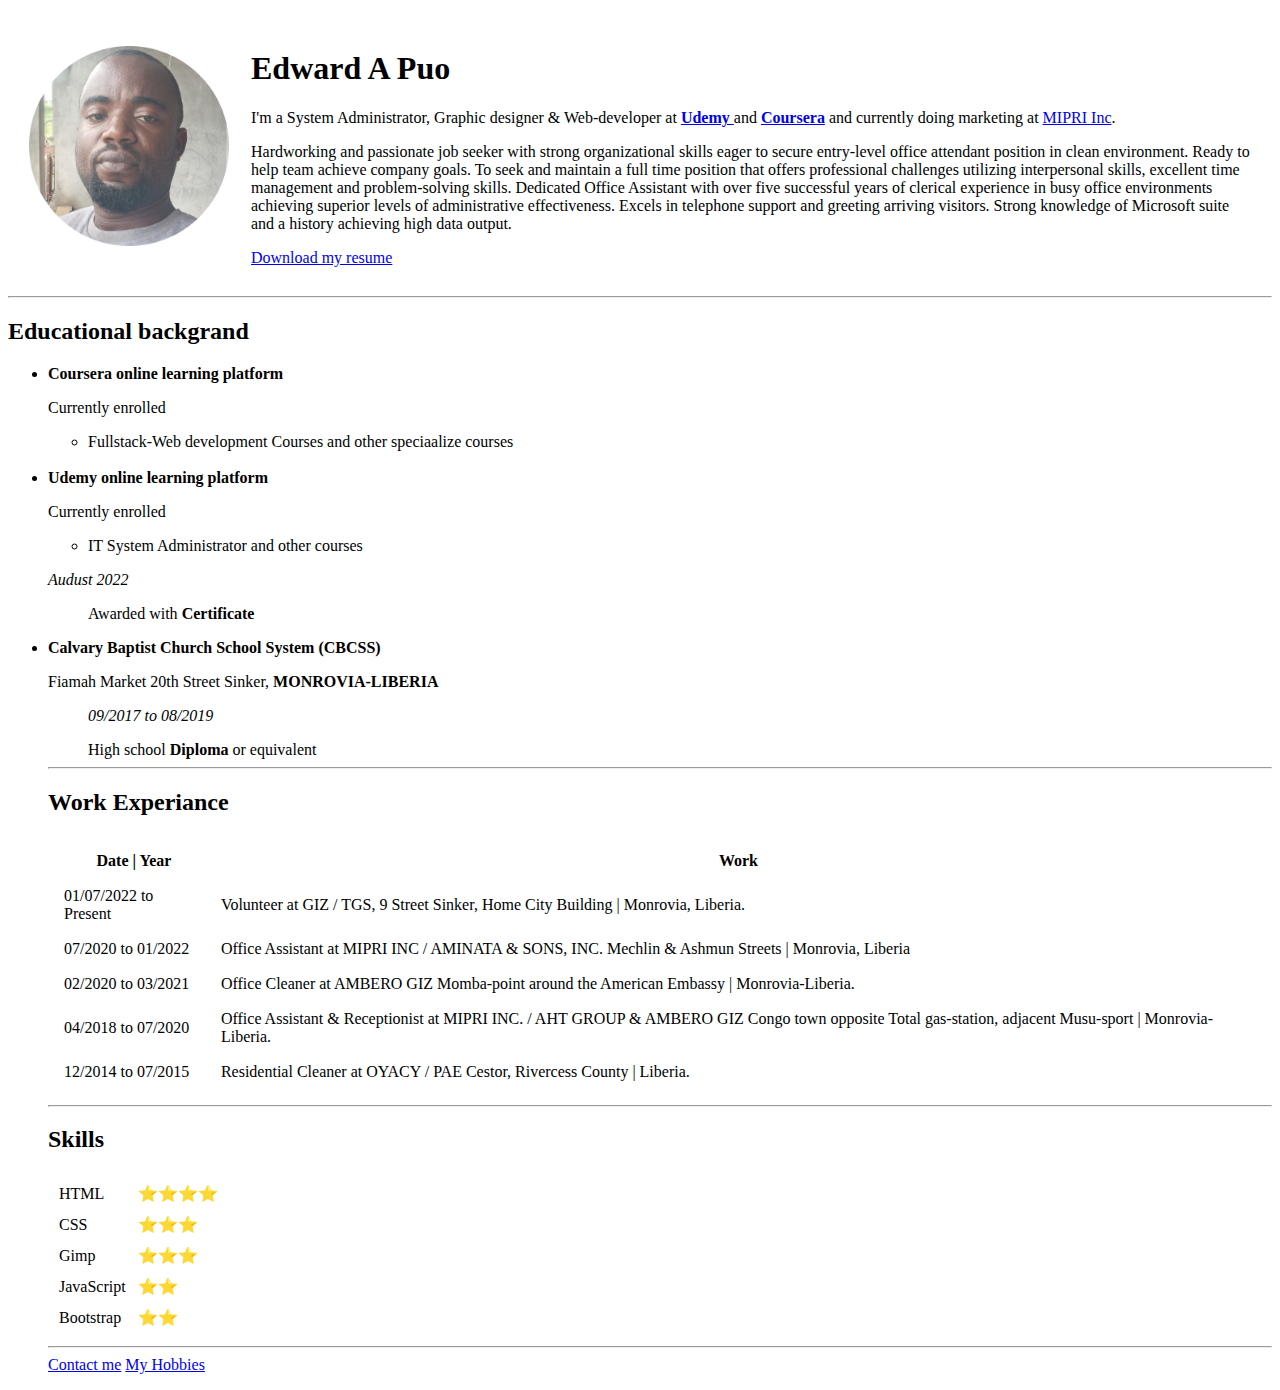
==== index.html @ 21acfcd4 "Add initial CV website files" ====
<!DOCTYPE html>
<html lang="en">
  <head>
    <meta charset="UTF-8" />
    <meta http-equiv="X-UA-Compatible" content="IE=edge" />
    <meta name="viewport" content="width=device-width, initial-scale=1.0" />
    <title>edora 705</title>
  </head>
  <body>
      <table cellspacing="20">
        <tr>
          <td>
            <img src="edmundDad.png" width="200" height="200" alt="profile pic" />
          </td>
          <td>
            <h1>Edward A Puo</h1>
            <p>I'm a System Administrator, Graphic designer & Web-developer at <strong><a href="https://www.udemy.com/user/edward-a-puo/"> Udemy </a></strong>and <strong><a href="https://www.coursera.org/user/36ee3b3c507456ba98781ea6361f4339"> Coursera</a></strong> and currently doing marketing at <a href="https://fb.watch/fRlteB3atx/">MIPRI Inc</a>.</p>
            <p>
              Hardworking and passionate job seeker with strong organizational skills
              eager to secure entry-level office attendant position in clean
              environment. Ready to help team achieve company goals. To seek and
              maintain a full time position that offers professional challenges
              utilizing interpersonal skills, excellent time management and
              problem-solving skills. Dedicated Office Assistant with over five
              successful years of clerical experience in busy office environments
              achieving superior levels of administrative effectiveness. Excels in
              telephone support and greeting arriving visitors. Strong knowledge of
              Microsoft suite and a history achieving high data output.
            </p>
            <a href="resumefile.pdf">Download my resume</a>
          </td>
        </tr>
      </table>
      <hr>
      <h2>Educational backgrand</h2>
      <ul>
        <li>
          <strong>Coursera online learning platform</strong>
          <p>Currently enrolled</p>
          <ul>
            <li>
              Fullstack-Web development Courses and other speciaalize courses
            </li>
          </ul>
        </li>
          <br>
        <li>
            <strong>Udemy online learning platform</strong>
            <p>Currently enrolled
                <ul>
                  <li>IT System Administrator and other courses</li>
                </ul>
            </p>
            <p><em>Audust 2022</em>
                <ul>Awarded with  <strong>Certificate</strong></ul>
            </p>
        </li>
      
        <li>
            <strong>
              Calvary Baptist Church School System (CBCSS)
            </strong>
        
            <p>
               Fiamah Market 20th Street Sinker, <b>MONROVIA-LIBERIA</b> 
                <ul>
                  <p><em>09/2017 to 08/2019</em>
                </ul>
            </p>
            <ul>
                High school <b>Diploma</b> or equivalent
            </ul>
        </li>
      <hr>
        <h2>Work Experiance</h2>
        <table cellspacing="15">
          <thead>
            <tr>
              <th>Date | Year</th>
              <th>Work</th>
            </tr>
          </thead>
          <tbody>
            <tr>
              <td>01/07/2022 to Present</td>
              <td>Volunteer at GIZ / TGS,
                9 Street Sinker, Home City Building | Monrovia, Liberia.</td>
            </tr>
            <tr>
              <td>07/2020 to 01/2022</td>
              <td>Office Assistant at MIPRI INC / AMINATA & SONS, INC.
                Mechlin & Ashmun Streets | Monrovia, Liberia
                </td>
            </tr>
            <tr>
              <td>02/2020 to 03/2021
              </td>
              <td>Office Cleaner at AMBERO GIZ
                Momba-point around the American Embassy | Monrovia-Liberia.
                </td>
            </tr>
            <tr>
              <td>04/2018 to 07/2020</td>
              <td>Office Assistant & Receptionist at MIPRI INC. / AHT GROUP & AMBERO GIZ
                Congo town opposite Total gas-station, adjacent Musu-sport | Monrovia-Liberia.
                </td>
            </tr>
            <tr>
              <td>12/2014 to 07/2015</td>
              <td>Residential Cleaner at OYACY / PAE
                Cestor, Rivercess County |  Liberia.</td>
            </tr>
          </tbody>
            
        </table>
      <hr>
      <h2>Skills</h2>
      <table cellspacing="10">
          <tr>
            <td>HTML</td>
            <td>⭐⭐⭐⭐</td>
          </tr>
          <tr>
            <td>CSS</td>
            <td>⭐⭐⭐</td>
          </tr>
          <tr>
            <td>Gimp</td>
            <td>⭐⭐⭐</td>
          </tr>
          <tr>
            <td>JavaScript</td>
            <td>⭐⭐</td>
          </tr>
          <tr>
            <td>Bootstrap</td>
            <td>⭐⭐</td>
          </tr>
      </table>
      <hr>
        <a href="contact.html">Contact me</a>
        <a href="Hobbies.html">My Hobbies</a>
  </body>
</html>
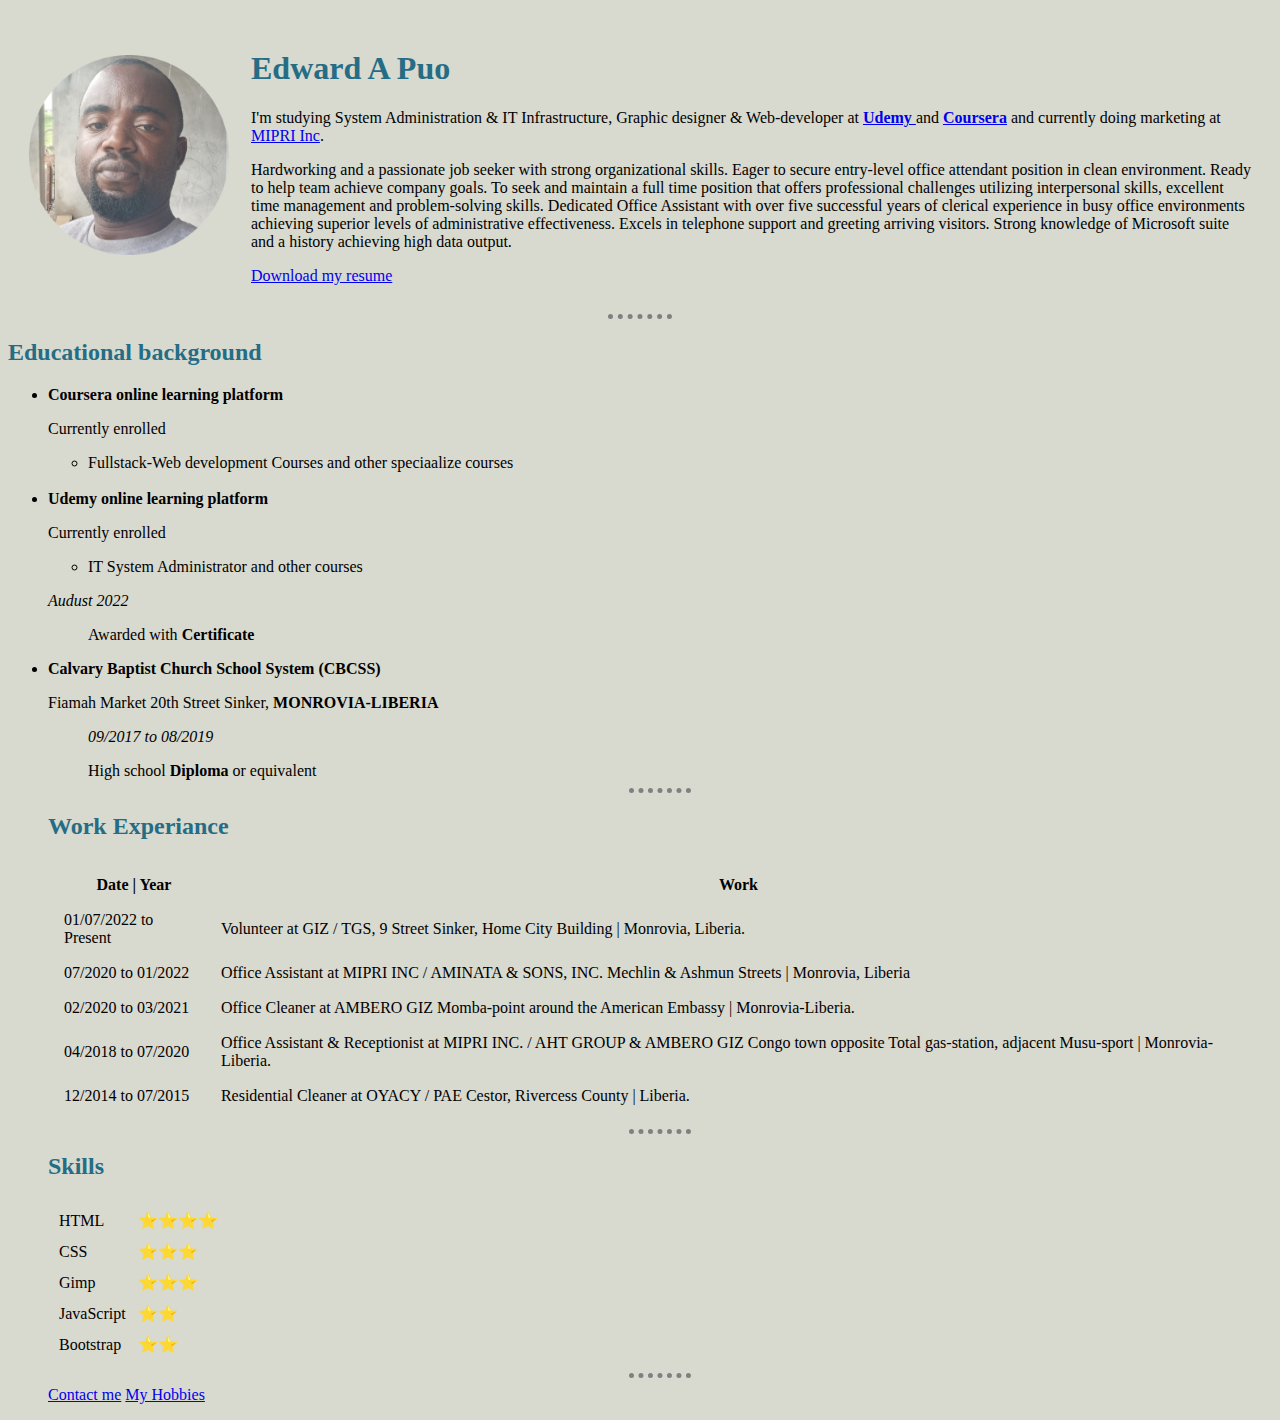
==== commit 9d10a9aa: "My Personal Site | CV" ====
--- a/index.html
+++ b/index.html
@@ -5,6 +5,7 @@
     <meta http-equiv="X-UA-Compatible" content="IE=edge" />
     <meta name="viewport" content="width=device-width, initial-scale=1.0" />
     <title>edora 705</title>
+    <link rel="stylesheet" href="style.css">
   </head>
   <body>
       <table cellspacing="20">
@@ -14,10 +15,10 @@
           </td>
           <td>
             <h1>Edward A Puo</h1>
-            <p>I'm a System Administrator, Graphic designer & Web-developer at <strong><a href="https://www.udemy.com/user/edward-a-puo/"> Udemy </a></strong>and <strong><a href="https://www.coursera.org/user/36ee3b3c507456ba98781ea6361f4339"> Coursera</a></strong> and currently doing marketing at <a href="https://fb.watch/fRlteB3atx/">MIPRI Inc</a>.</p>
+            <p>I'm studying System Administration & IT Infrastructure, Graphic designer & Web-developer at <strong><a href="https://www.udemy.com/user/edward-a-puo/"> Udemy </a></strong>and <strong><a href="https://www.coursera.org/user/36ee3b3c507456ba98781ea6361f4339"> Coursera</a></strong> and currently doing marketing at <a href="https://www.mipriinc.com">MIPRI Inc</a>.</p>
             <p>
-              Hardworking and passionate job seeker with strong organizational skills
-              eager to secure entry-level office attendant position in clean
+              Hardworking and a passionate job seeker with strong organizational skills.
+              Eager to secure entry-level office attendant position in clean
               environment. Ready to help team achieve company goals. To seek and
               maintain a full time position that offers professional challenges
               utilizing interpersonal skills, excellent time management and
@@ -32,7 +33,7 @@
         </tr>
       </table>
       <hr>
-      <h2>Educational backgrand</h2>
+      <h2>Educational background</h2>
       <ul>
         <li>
           <strong>Coursera online learning platform</strong>
--- a/style.css
+++ b/style.css
@@ -0,0 +1,14 @@
+body {
+  background-color: #d8d9cf;
+}
+h1,
+h2 {
+  color: #256d85;
+}
+hr {
+  border-color: grey;
+  border-style: none;
+  border-top-style: dotted;
+  border-width: 5px;
+  width: 5%;
+}
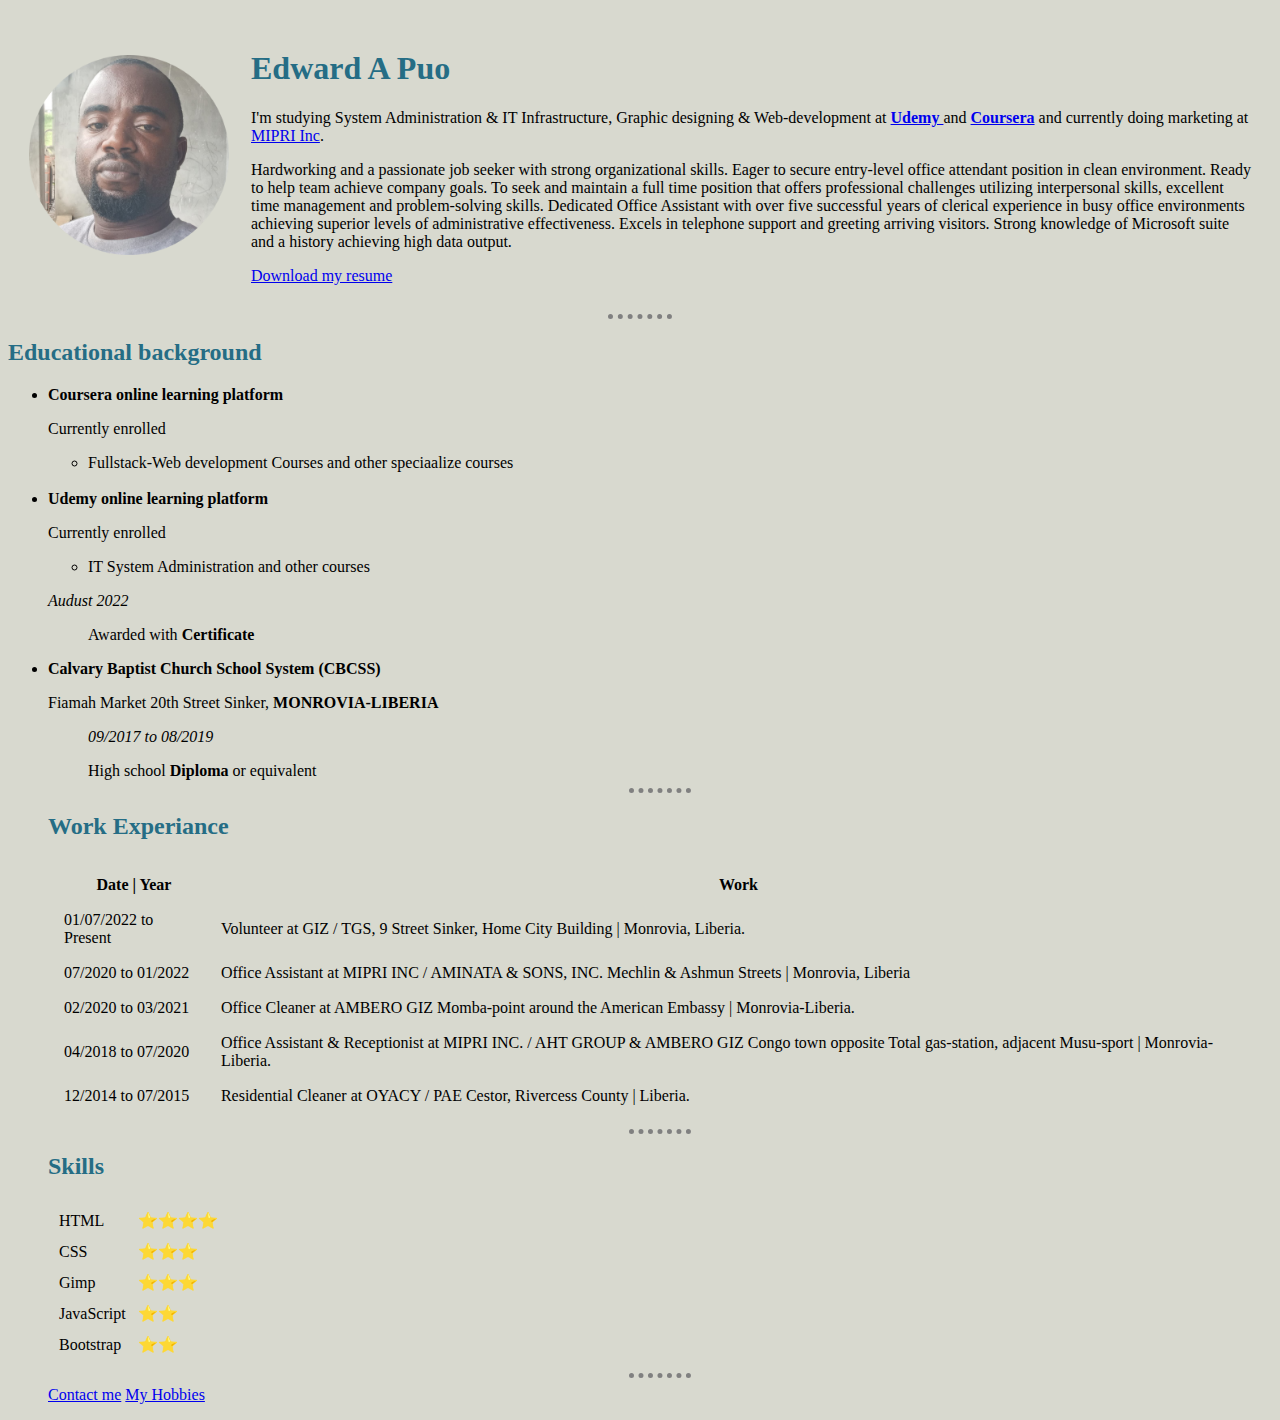
==== commit db772978: "My Personal CV site" ====
--- a/index.html
+++ b/index.html
@@ -15,7 +15,7 @@
           </td>
           <td>
             <h1>Edward A Puo</h1>
-            <p>I'm studying System Administration & IT Infrastructure, Graphic designer & Web-developer at <strong><a href="https://www.udemy.com/user/edward-a-puo/"> Udemy </a></strong>and <strong><a href="https://www.coursera.org/user/36ee3b3c507456ba98781ea6361f4339"> Coursera</a></strong> and currently doing marketing at <a href="https://www.mipriinc.com">MIPRI Inc</a>.</p>
+            <p>I'm studying System Administration & IT Infrastructure, Graphic designing & Web-development at <strong><a href="https://www.udemy.com/user/edward-a-puo/"> Udemy </a></strong>and <strong><a href="https://www.coursera.org/user/36ee3b3c507456ba98781ea6361f4339"> Coursera</a></strong> and currently doing marketing at <a href="https://www.mipriinc.com">MIPRI Inc</a>.</p>
             <p>
               Hardworking and a passionate job seeker with strong organizational skills.
               Eager to secure entry-level office attendant position in clean
@@ -49,7 +49,7 @@
             <strong>Udemy online learning platform</strong>
             <p>Currently enrolled
                 <ul>
-                  <li>IT System Administrator and other courses</li>
+                  <li>IT System Administration and other courses</li>
                 </ul>
             </p>
             <p><em>Audust 2022</em>
